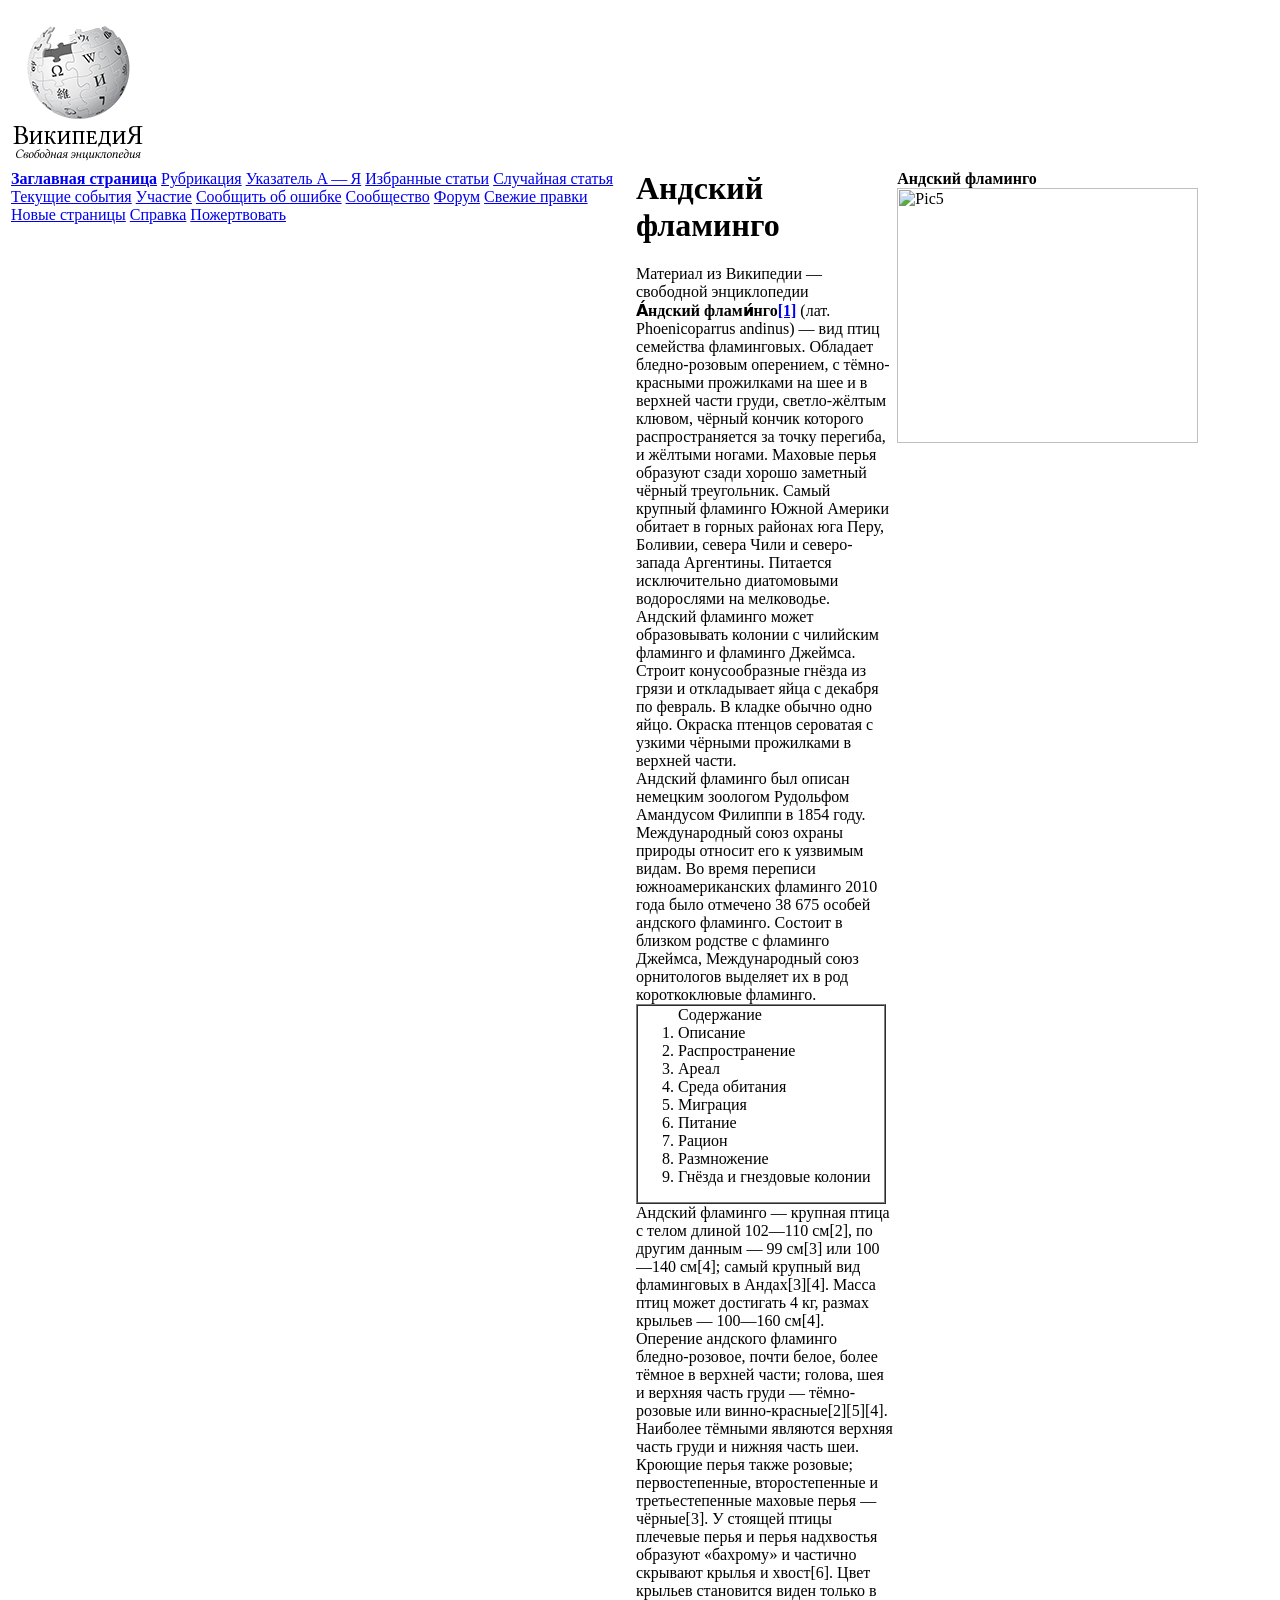
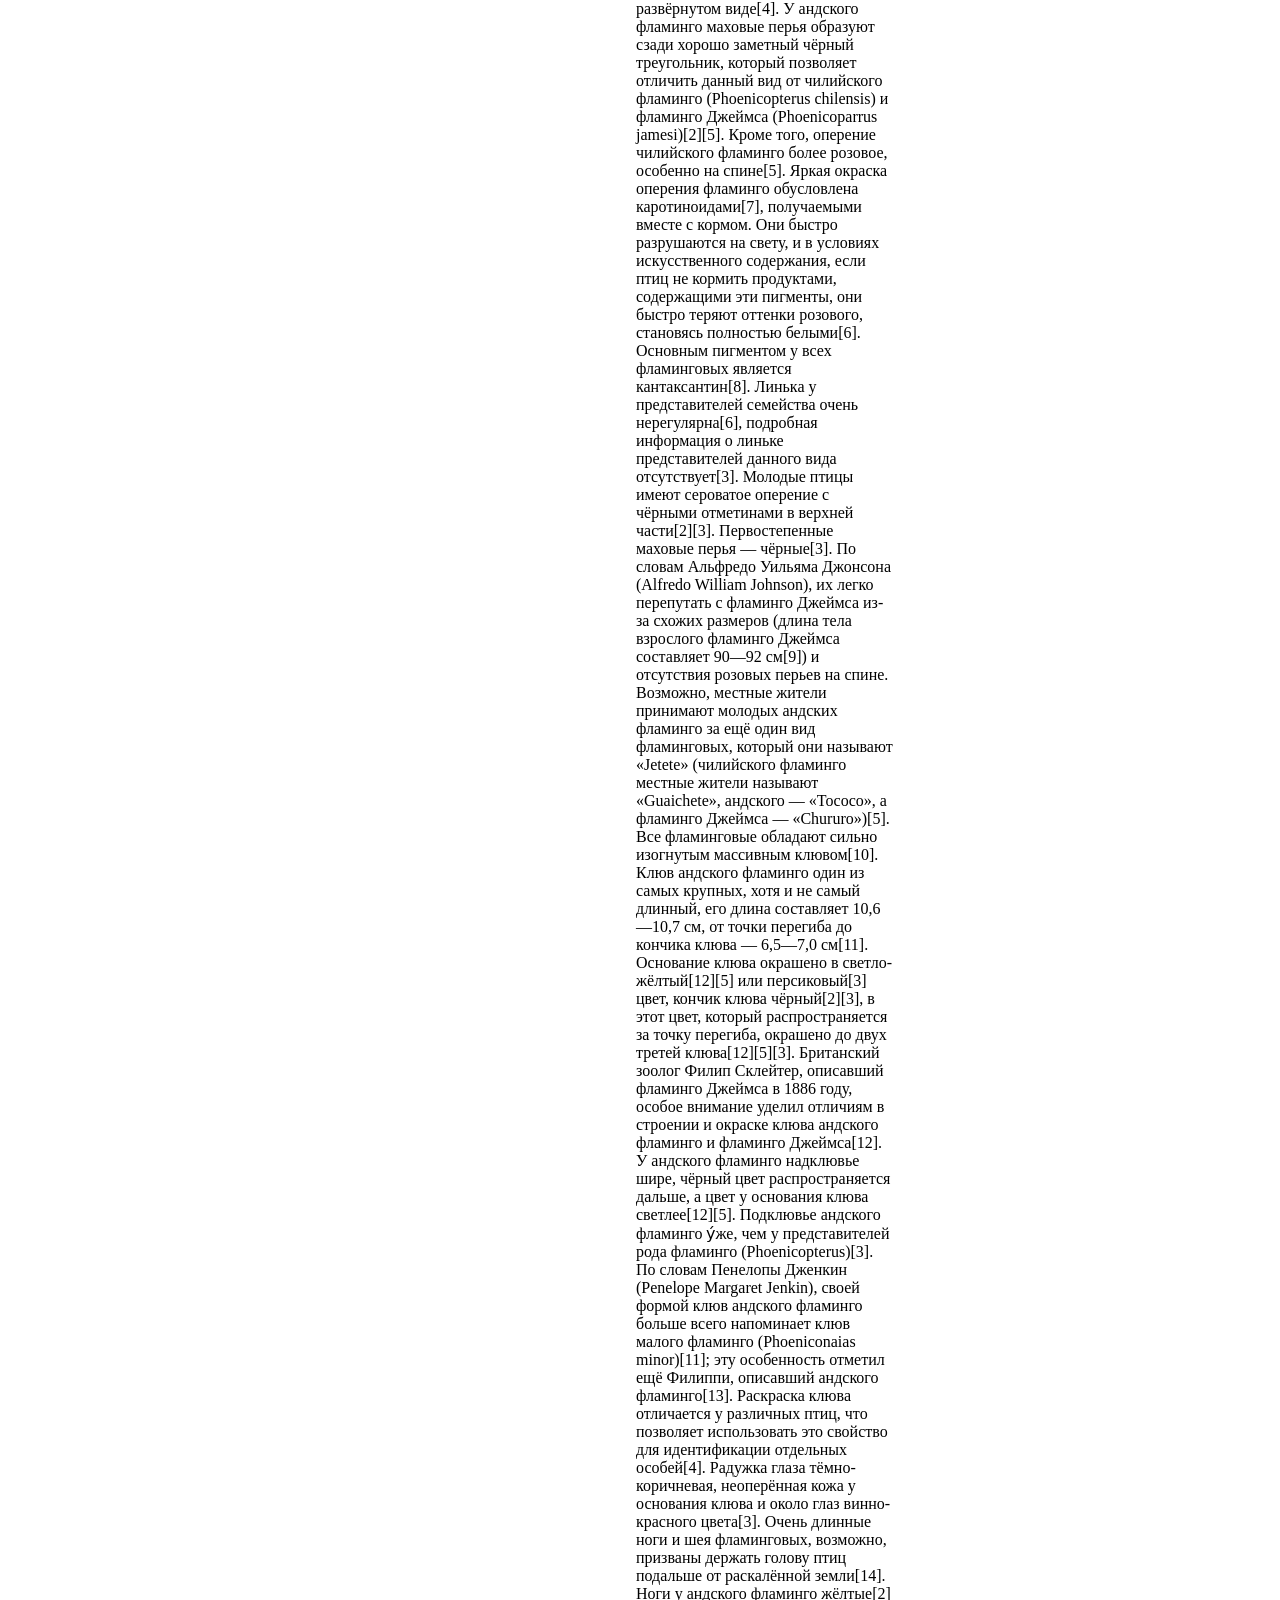
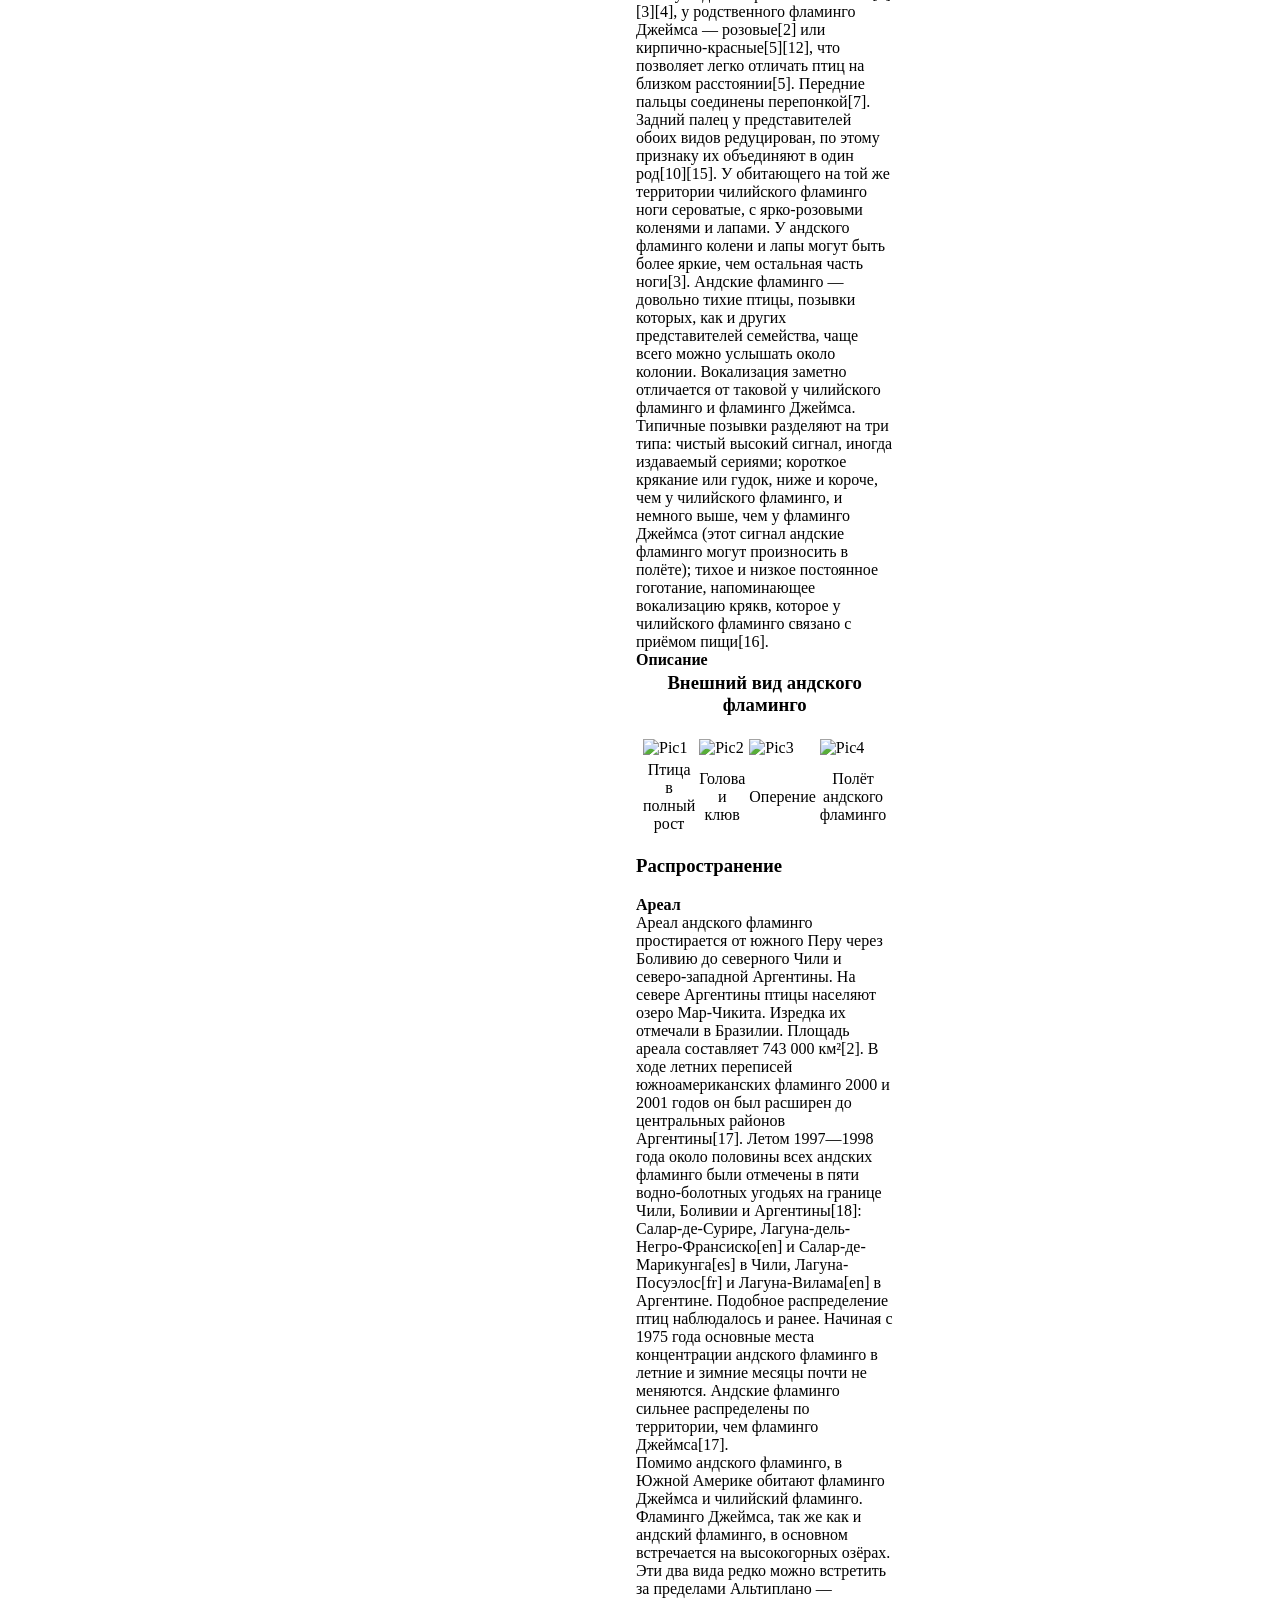
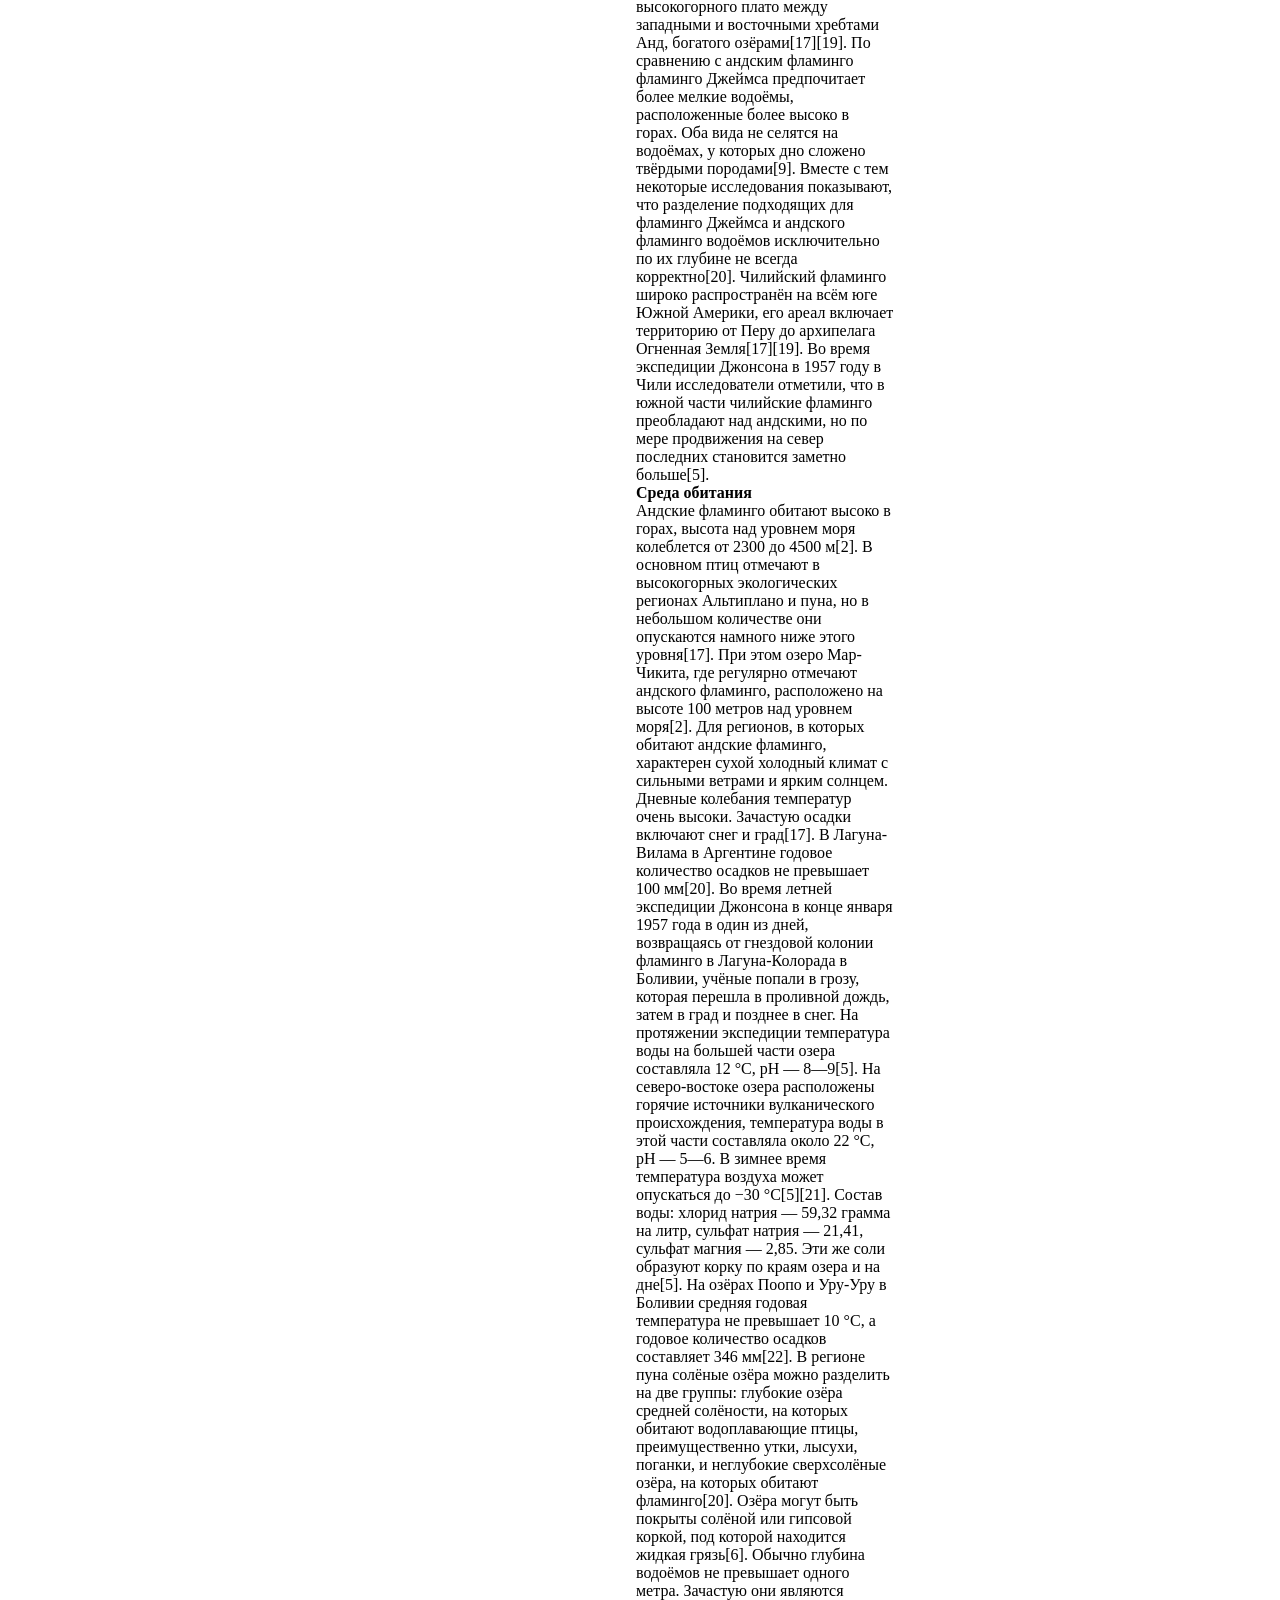
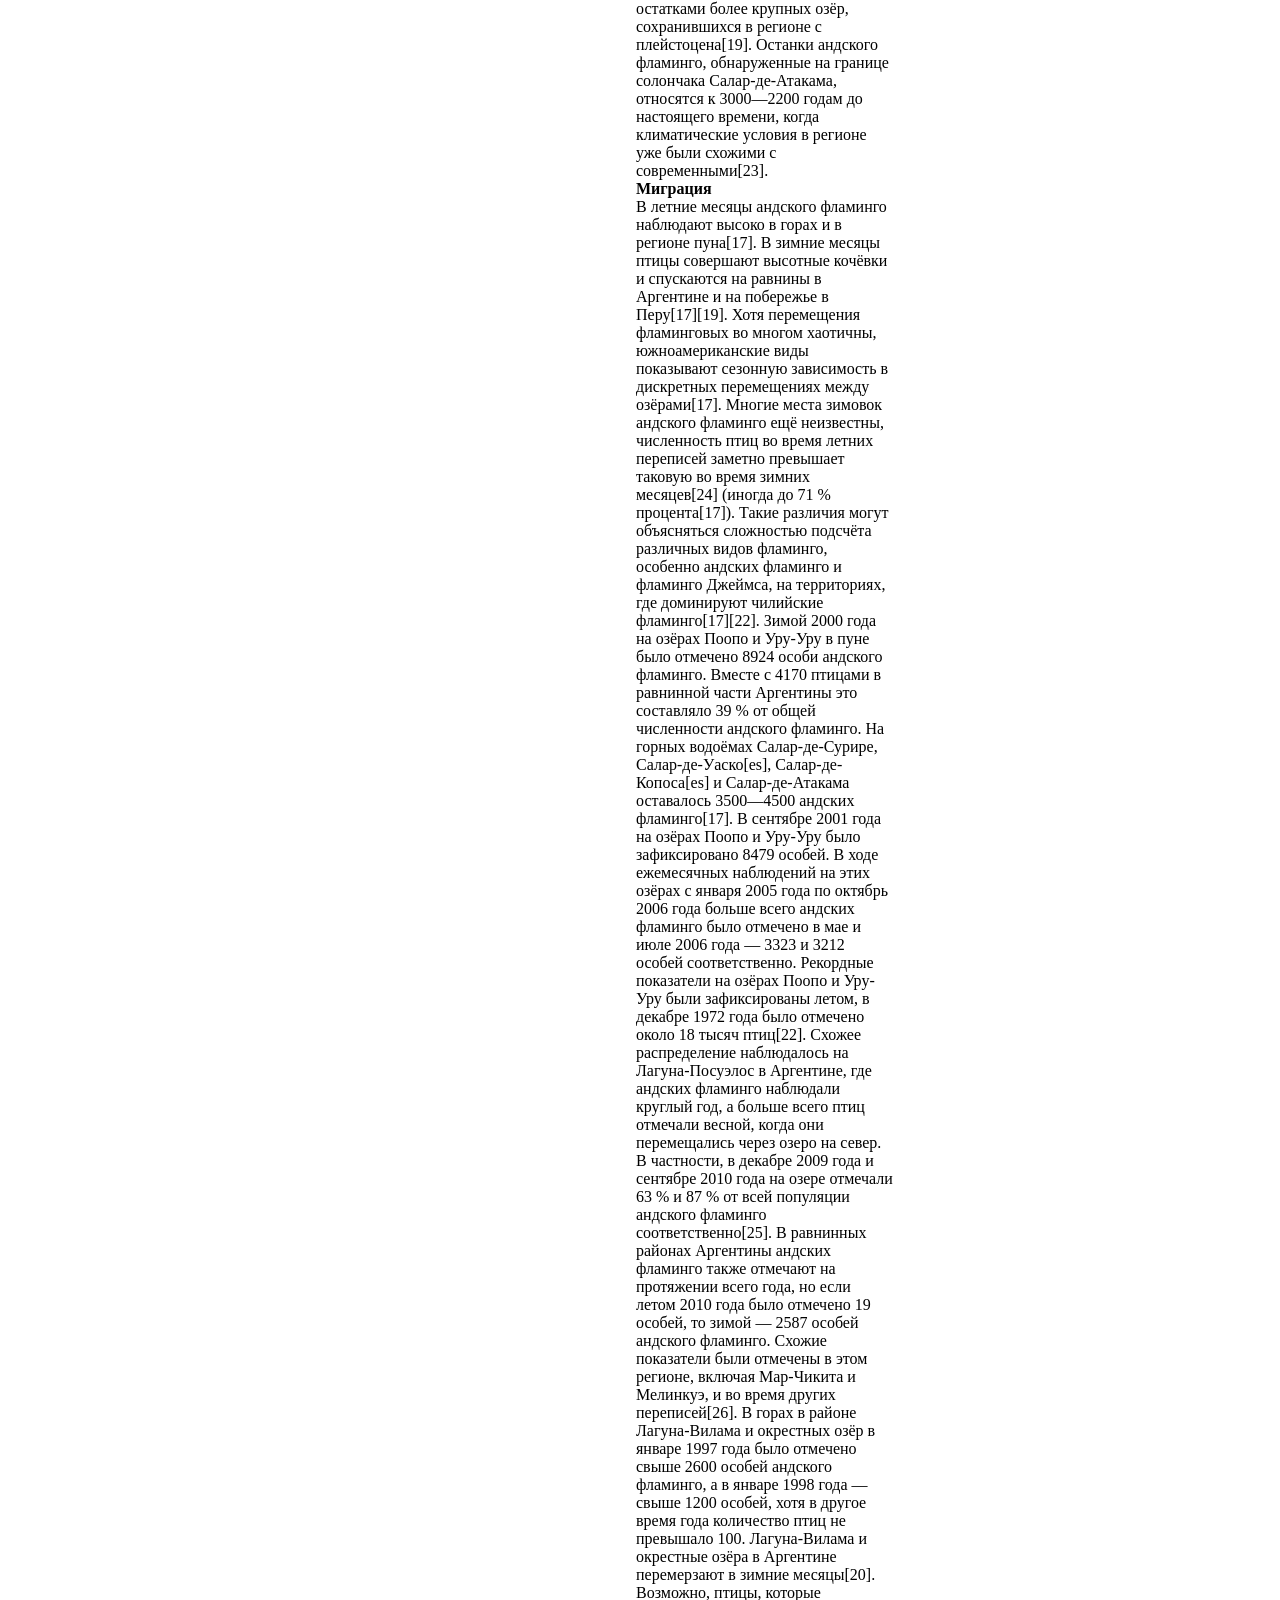
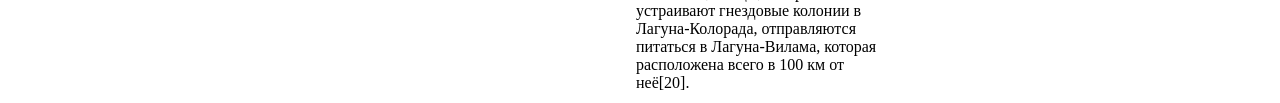
==== HW2-3/index.html @ 4c5376ca "add hw2-3" ====
<html>
    <head>
        <title> Андский фламинго — Википедия</title>
    </head>
    <body>
        <table border="0"  width="100%">    
        <tr>
            <td colspan=""><img src="./images/logo.png" alt="Logo">
            </td>
            <td></td> 
            <td></td>
        </tr>
        <tr>
         <td width="50%" valign="top">
        <div>
            <a href="./"><b>Заглавная страница</b></a>
            <a href="./">Рубрикация</a>
            <a href="./">Указатель А — Я</a>
            <a href="./">Избранные статьи</a>
            <a href="./">Случайная статья</a>
            <a href="./">Текущие события</a>
            <a href="./">Участие</a>
            <a href="./">Сообщить об ошибке</a>
            <a href="./">Сообщество</a>
            <a href="./">Форум</a>
            <a href="./">Свежие правки</a>
            <a href="./">Новые страницы</a>
            <a href="./">Справка</a>
            <a href="./">Пожертвовать</a>
        </div>
            <td>
                <div>
                    <h1 lang="ru">Андский фламинго</h1>
                    <div>Материал из Википедии — свободной энциклопедии
                    </div>
                    <div>
                        <span><b>А́ндский флами́нго<a href="blank">[1]</a></b> (лат. Phoenicoparrus andinus) — вид птиц семейства фламинговых. Обладает бледно-розовым оперением, с тёмно-красными прожилками на шее и в верхней части груди, светло-жёлтым клювом, чёрный кончик которого распространяется за точку перегиба, и жёлтыми ногами. Маховые перья образуют сзади хорошо заметный чёрный треугольник. Самый крупный фламинго Южной Америки обитает в горных районах юга Перу, Боливии, севера Чили и северо-запада Аргентины. Питается исключительно диатомовыми водорослями на мелководье. Андский фламинго может образовывать колонии с чилийским фламинго и фламинго Джеймса. Строит конусообразные гнёзда из грязи и откладывает яйца с декабря по февраль. В кладке обычно одно яйцо. Окраска птенцов сероватая с узкими чёрными прожилками в верхней части. </span>
                    </div>
                </div>
                <div>
                        <span>Андский фламинго был описан немецким зоологом Рудольфом Амандусом Филиппи в 1854 году. Международный союз охраны природы относит его к уязвимым видам. Во время переписи южноамериканских фламинго 2010 года было отмечено 38 675 особей андского фламинго. Состоит в близком родстве с фламинго Джеймса, Международный союз орнитологов выделяет их в род короткоклювые фламинго.</span>
                </div>
                <div>
                        <table border="1" width="250" cellspacing="0" cellpadding="0"> 
                            <tr>
                                <td>
                                    <ol><span>Содержание</span>
                                                    <li>Описание</li>
                                                    <li>Распространение</li>
                                                    <li>Ареал</li>
                                                    <li>Среда обитания</li>
                                                    <li>Миграция</li>
                                                    <li>Питание</li>
                                                    <li>Рацион</li>
                                                    <li>Размножение</li>
                                                    <li>Гнёзда и гнездовые колонии</li>
                                                </ol>
                                            </td>
                                        </tr>
                                    </table>
                                </div>
                                    <div>
                                        <span>                         
                                            Андский фламинго — крупная птица с телом длиной 102—110 см[2], по другим данным — 99 см[3] или 100—140 см[4]; самый крупный вид фламинговых в Андах[3][4]. Масса птиц может достигать 4 кг, размах крыльев — 100—160 см[4].
                                            Оперение андского фламинго бледно-розовое, почти белое, более тёмное в верхней части; голова, шея и верхняя часть груди — тёмно-розовые или винно-красные[2][5][4]. Наиболее тёмными являются верхняя часть груди и нижняя часть шеи. Кроющие перья также розовые; первостепенные, второстепенные и третьестепенные маховые перья — чёрные[3]. У стоящей птицы плечевые перья и перья надхвостья образуют «бахрому» и частично скрывают крылья и хвост[6]. Цвет крыльев становится виден только в развёрнутом виде[4]. У андского фламинго маховые перья образуют сзади хорошо заметный чёрный треугольник, который позволяет отличить данный вид от чилийского фламинго (Phoenicopterus chilensis) и фламинго Джеймса (Phoenicoparrus jamesi)[2][5]. Кроме того, оперение чилийского фламинго более розовое, особенно на спине[5]. Яркая окраска оперения фламинго обусловлена каротиноидами[7], получаемыми вместе с кормом. Они быстро разрушаются на свету, и в условиях искусственного содержания, если птиц не кормить продуктами, содержащими эти пигменты, они быстро теряют оттенки розового, становясь полностью белыми[6]. Основным пигментом у всех фламинговых является кантаксантин[8]. Линька у представителей семейства очень нерегулярна[6], подробная информация о линьке представителей данного вида отсутствует[3].
                                            Молодые птицы имеют сероватое оперение с чёрными отметинами в верхней части[2][3]. Первостепенные маховые перья — чёрные[3]. По словам Альфредо Уильяма Джонсона (Alfredo William Johnson), их легко перепутать с фламинго Джеймса из-за схожих размеров (длина тела взрослого фламинго Джеймса составляет 90—92 см[9]) и отсутствия розовых перьев на спине. Возможно, местные жители принимают молодых андских фламинго за ещё один вид фламинговых, который они называют «Jetete» (чилийского фламинго местные жители называют «Guaichete», андского — «Tococo», а фламинго Джеймса — «Chururo»)[5].
                                            Все фламинговые обладают сильно изогнутым массивным клювом[10]. Клюв андского фламинго один из самых крупных, хотя и не самый длинный, его длина составляет 10,6—10,7 см, от точки перегиба до кончика клюва — 6,5—7,0 см[11]. Основание клюва окрашено в светло-жёлтый[12][5] или персиковый[3] цвет, кончик клюва чёрный[2][3], в этот цвет, который распространяется за точку перегиба, окрашено до двух третей клюва[12][5][3]. Британский зоолог Филип Склейтер, описавший фламинго Джеймса в 1886 году, особое внимание уделил отличиям в строении и окраске клюва андского фламинго и фламинго Джеймса[12]. У андского фламинго надклювье шире, чёрный цвет распространяется дальше, а цвет у основания клюва светлее[12][5]. Подклювье андского фламинго у́же, чем у представителей рода фламинго (Phoenicopterus)[3]. По словам Пенелопы Дженкин (Penelope Margaret Jenkin), своей формой клюв андского фламинго больше всего напоминает клюв малого фламинго (Phoeniconaias minor)[11]; эту особенность отметил ещё Филиппи, описавший андского фламинго[13]. Раскраска клюва отличается у различных птиц, что позволяет использовать это свойство для идентификации отдельных особей[4]. Радужка глаза тёмно-коричневая, неоперённая кожа у основания клюва и около глаз винно-красного цвета[3].
                                            Очень длинные ноги и шея фламинговых, возможно, призваны держать голову птиц подальше от раскалённой земли[14]. Ноги у андского фламинго жёлтые[2][3][4], у родственного фламинго Джеймса — розовые[2] или кирпично-красные[5][12], что позволяет легко отличать птиц на близком расстоянии[5]. Передние пальцы соединены перепонкой[7]. Задний палец у представителей обоих видов редуцирован, по этому признаку их объединяют в один род[10][15]. У обитающего на той же территории чилийского фламинго ноги сероватые, с ярко-розовыми коленями и лапами. У андского фламинго колени и лапы могут быть более яркие, чем остальная часть ноги[3].
                                            Андские фламинго — довольно тихие птицы, позывки которых, как и других представителей семейства, чаще всего можно услышать около колонии. Вокализация заметно отличается от таковой у чилийского фламинго и фламинго Джеймса. Типичные позывки разделяют на три типа: чистый высокий сигнал, иногда издаваемый сериями; короткое крякание или гудок, ниже и короче, чем у чилийского фламинго, и немного выше, чем у фламинго Джеймса (этот сигнал андские фламинго могут произносить в полёте); тихое и низкое постоянное гоготание, напоминающее вокализацию крякв, которое у чилийского фламинго связано с приёмом пищи[16].
                                        </span>  
                                    </div>

                                    <div><span><b>Описание</b></span></div>
                                    <div>
                                        <table border="0" width="50%">
                                        <tr>
                                            <td colspan="6" align="center"><span><h3>Внешний вид андского фламинго</h3></span></td>
                                        </tr>
                                        <tr>
                                            <td width="20%"></td>
                                            <td><img src="https://upload.wikimedia.org/wikipedia/commons/thumb/8/8e/Laguna_Chaxa.jpg/338px-Laguna_Chaxa.jpg" alt="Pic1"></td>
                                            <td><img src="https://upload.wikimedia.org/wikipedia/commons/thumb/9/9b/FLAMINGO_LAGUNA_CHAXA_SAN_PEDRO_DE_ATACAMA.jpg/400px-FLAMINGO_LAGUNA_CHAXA_SAN_PEDRO_DE_ATACAMA.jpg" alt="Pic2"></td>
                                            <td><img src="https://upload.wikimedia.org/wikipedia/commons/thumb/4/43/Andean_Flamingo_%28Phoenicoparrus_andinus%29.jpg/225px-Andean_Flamingo_%28Phoenicoparrus_andinus%29.jpg" alt="Pic3"></td>
                                            <td><img src="https://upload.wikimedia.org/wikipedia/commons/thumb/1/1c/Flamingo_Flying.jpg/338px-Flamingo_Flying.jpg" alt="Pic4"></td>
                                            <td width="20%"></td>
                                        </tr>
                                        <tr>
                                            <td width="20%"></td>
                                            <td align="center"><span>Птица в полный рост</span></td>
                                            <td align="center"><span>Голова и клюв</span></td>
                                            <td align="center"><span>Оперение</span></td>
                                            <td align="center"><span>Полёт андского фламинго</span></td>
                                            <td width="20%"></td>
                                        </tr>                       
                                    </table></div>
                                    <div><h3>Распространение</h3></div>
                                    <div><b>Ареал</b></div>
                                    <div>
                                            Ареал андского фламинго простирается от южного Перу через Боливию до северного Чили и северо-западной Аргентины. На севере Аргентины птицы населяют озеро Мар-Чикита. Изредка их отмечали в Бразилии. Площадь ареала составляет 743 000 км²[2]. В ходе летних переписей южноамериканских фламинго 2000 и 2001 годов он был расширен до центральных районов Аргентины[17]. Летом 1997—1998 года около половины всех андских фламинго были отмечены в пяти водно-болотных угодьях на границе Чили, Боливии и Аргентины[18]: Салар-де-Сурире, Лагуна-дель-Негро-Франсиско[en] и Салар-де-Марикунга[es] в Чили, Лагуна-Посуэлос[fr] и Лагуна-Вилама[en] в Аргентине. Подобное распределение птиц наблюдалось и ранее. Начиная с 1975 года основные места концентрации андского фламинго в летние и зимние месяцы почти не меняются. Андские фламинго сильнее распределены по территории, чем фламинго Джеймса[17].
                                        <div>Помимо андского фламинго, в Южной Америке обитают фламинго Джеймса и чилийский фламинго. Фламинго Джеймса, так же как и андский фламинго, в основном встречается на высокогорных озёрах. Эти два вида редко можно встретить за пределами Альтиплано — высокогорного плато между западными и восточными хребтами Анд, богатого озёрами[17][19]. По сравнению с андским фламинго фламинго Джеймса предпочитает более мелкие водоёмы, расположенные более высоко в горах. Оба вида не селятся на водоёмах, у которых дно сложено твёрдыми породами[9]. Вместе с тем некоторые исследования показывают, что разделение подходящих для фламинго Джеймса и андского фламинго водоёмов исключительно по их глубине не всегда корректно[20]. Чилийский фламинго широко распространён на всём юге Южной Америки, его ареал включает территорию от Перу до архипелага Огненная Земля[17][19]. Во время экспедиции Джонсона в 1957 году в Чили исследователи отметили, что в южной части чилийские фламинго преобладают над андскими, но по мере продвижения на север последних становится заметно больше[5].</div>
                                        <div><span><b>Среда обитания</b></span></div>
                                            Андские фламинго обитают высоко в горах, высота над уровнем моря колеблется от 2300 до 4500 м[2]. В основном птиц отмечают в высокогорных экологических регионах Альтиплано и пуна, но в небольшом количестве они опускаются намного ниже этого уровня[17]. При этом озеро Мар-Чикита, где регулярно отмечают андского фламинго, расположено на высоте 100 метров над уровнем моря[2].
                                            Для регионов, в которых обитают андские фламинго, характерен сухой холодный климат с сильными ветрами и ярким солнцем. Дневные колебания температур очень высоки. Зачастую осадки включают снег и град[17]. В Лагуна-Вилама в Аргентине годовое количество осадков не превышает 100 мм[20]. Во время летней экспедиции Джонсона в конце января 1957 года в один из дней, возвращаясь от гнездовой колонии фламинго в Лагуна-Колорада в Боливии, учёные попали в грозу, которая перешла в проливной дождь, затем в град и позднее в снег. На протяжении экспедиции температура воды на большей части озера составляла 12 °C, pH — 8—9[5]. На северо-востоке озера расположены горячие источники вулканического происхождения, температура воды в этой части составляла около 22 °C, pH — 5—6. В зимнее время температура воздуха может опускаться до −30 °C[5][21]. Состав воды: хлорид натрия — 59,32 грамма на литр, сульфат натрия — 21,41, сульфат магния — 2,85. Эти же соли образуют корку по краям озера и на дне[5]. На озёрах Поопо и Уру-Уру в Боливии средняя годовая температура не превышает 10 °C, а годовое количество осадков составляет 346 мм[22].
                                            В регионе пуна солёные озёра можно разделить на две группы: глубокие озёра средней солёности, на которых обитают водоплавающие птицы, преимущественно утки, лысухи, поганки, и неглубокие сверхсолёные озёра, на которых обитают фламинго[20]. Озёра могут быть покрыты солёной или гипсовой коркой, под которой находится жидкая грязь[6]. Обычно глубина водоёмов не превышает одного метра. Зачастую они являются остатками более крупных озёр, сохранившихся в регионе с плейстоцена[19]. Останки андского фламинго, обнаруженные на границе солончака Салар-де-Атакама, относятся к 3000—2200 годам до настоящего времени, когда климатические условия в регионе уже были схожими с современными[23].
                                        <div><span><b>Миграция</b></span></div>
                                            В летние месяцы андского фламинго наблюдают высоко в горах и в регионе пуна[17]. В зимние месяцы птицы совершают высотные кочёвки и спускаются на равнины в Аргентине и на побережье в Перу[17][19]. Хотя перемещения фламинговых во многом хаотичны, южноамериканские виды показывают сезонную зависимость в дискретных перемещениях между озёрами[17]. Многие места зимовок андского фламинго ещё неизвестны, численность птиц во время летних переписей заметно превышает таковую во время зимних месяцев[24] (иногда до 71 % процента[17]). Такие различия могут объясняться сложностью подсчёта различных видов фламинго, особенно андских фламинго и фламинго Джеймса, на территориях, где доминируют чилийские фламинго[17][22].
                                            Зимой 2000 года на озёрах Поопо и Уру-Уру в пуне было отмечено 8924 особи андского фламинго. Вместе с 4170 птицами в равнинной части Аргентины это составляло 39 % от общей численности андского фламинго. На горных водоёмах Салар-де-Сурире, Салар-де-Уаско[es], Салар-де-Копоса[es] и Салар-де-Атакама оставалось 3500—4500 андских фламинго[17]. В сентябре 2001 года на озёрах Поопо и Уру-Уру было зафиксировано 8479 особей. В ходе ежемесячных наблюдений на этих озёрах с января 2005 года по октябрь 2006 года больше всего андских фламинго было отмечено в мае и июле 2006 года — 3323 и 3212 особей соответственно. Рекордные показатели на озёрах Поопо и Уру-Уру были зафиксированы летом, в декабре 1972 года было отмечено около 18 тысяч птиц[22]. Схожее распределение наблюдалось на Лагуна-Посуэлос в Аргентине, где андских фламинго наблюдали круглый год, а больше всего птиц отмечали весной, когда они перемещались через озеро на север. В частности, в декабре 2009 года и сентябре 2010 года на озере отмечали 63 % и 87 % от всей популяции андского фламинго соответственно[25]. В равнинных районах Аргентины андских фламинго также отмечают на протяжении всего года, но если летом 2010 года было отмечено 19 особей, то зимой — 2587 особей андского фламинго. Схожие показатели были отмечены в этом регионе, включая Мар-Чикита и Мелинкуэ, и во время других переписей[26].
                                            В горах в районе Лагуна-Вилама и окрестных озёр в январе 1997 года было отмечено свыше 2600 особей андского фламинго, а в январе 1998 года — свыше 1200 особей, хотя в другое время года количество птиц не превышало 100. Лагуна-Вилама и окрестные озёра в Аргентине перемерзают в зимние месяцы[20]. Возможно, птицы, которые устраивают гнездовые колонии в Лагуна-Колорада, отправляются питаться в Лагуна-Вилама, которая расположена всего в 100 км от неё[20].
                                    </div>
                                </td>
                                <td width="30%" valign="top">
                                    <div><span><b>Андский фламинго</b></span></div>
                                    <div><img width="90%" height="255" src="https://upload.wikimedia.org/wikipedia/commons/thumb/c/c9/Dancing_Flamingo.jpg/550px-Dancing_Flamingo.jpg" alt="Pic5"></div>
                            </td>
        </tr>
        </table>
    </body>
</html>
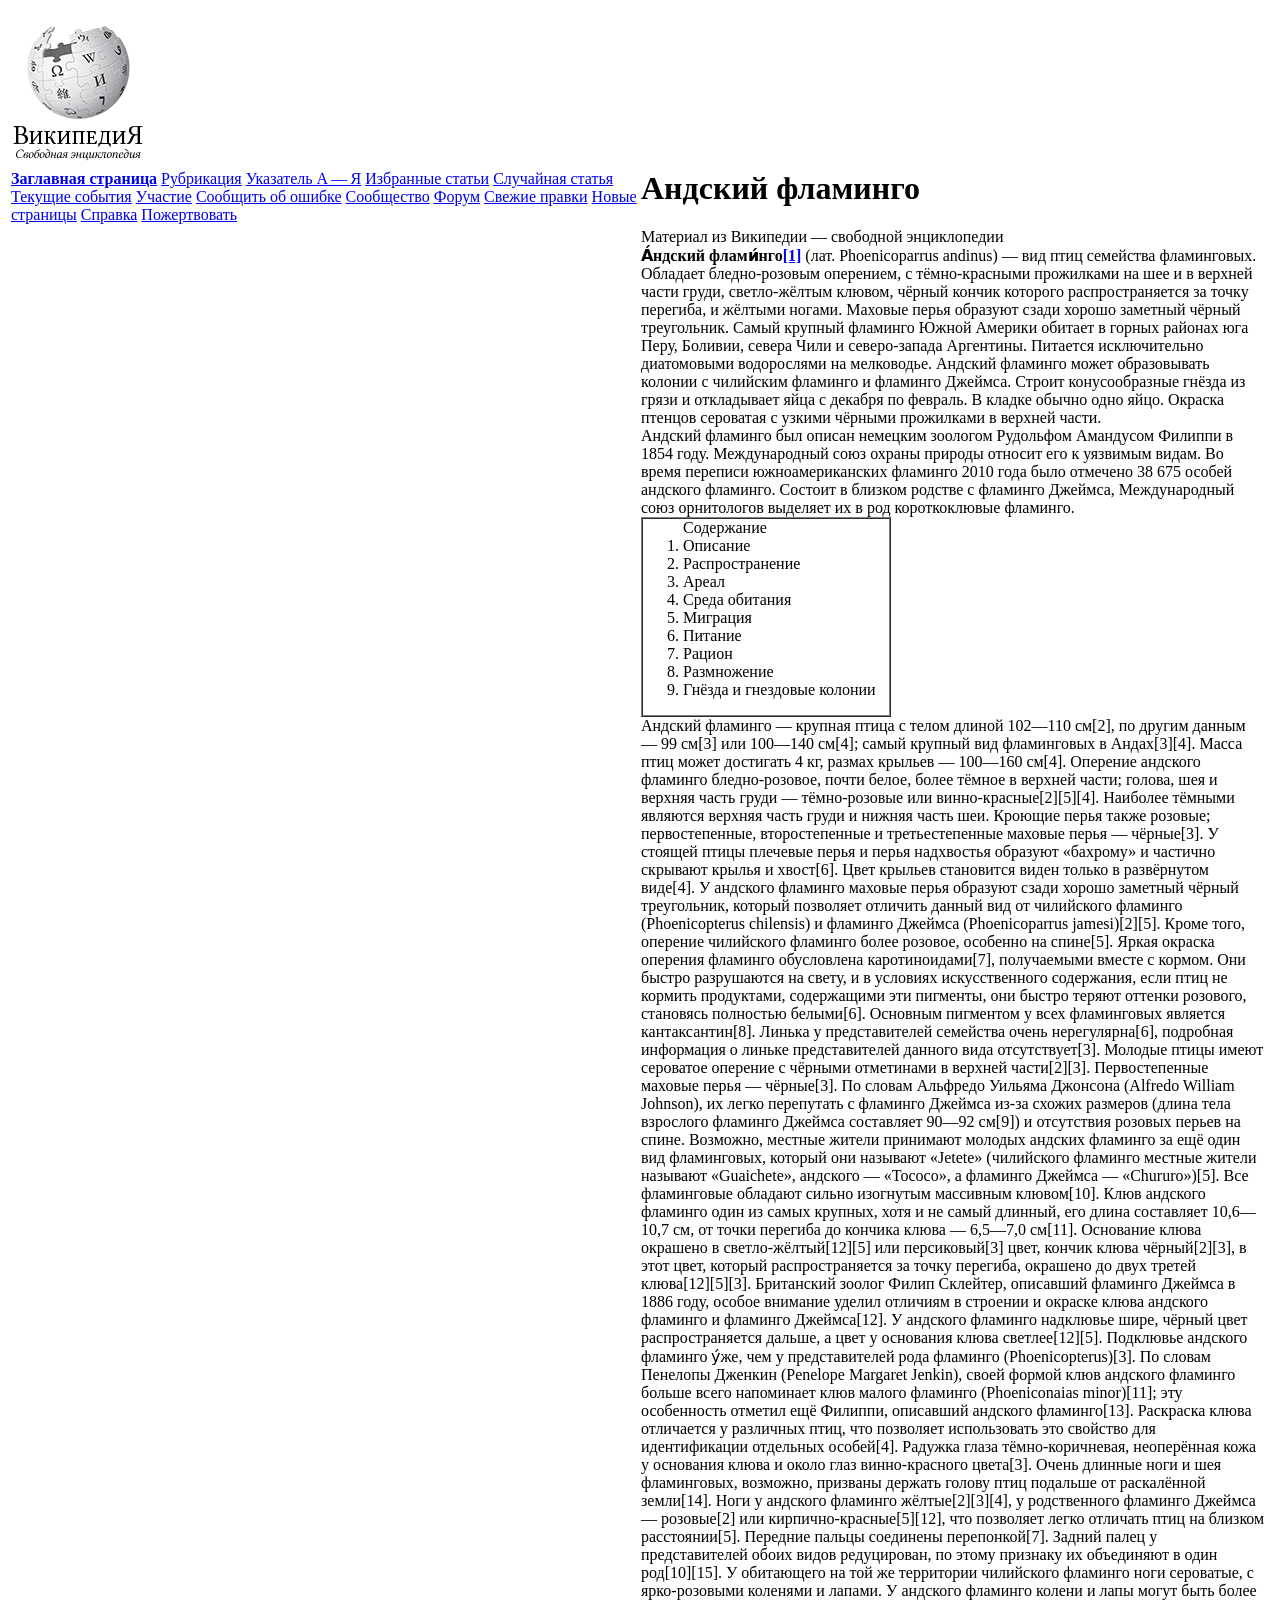
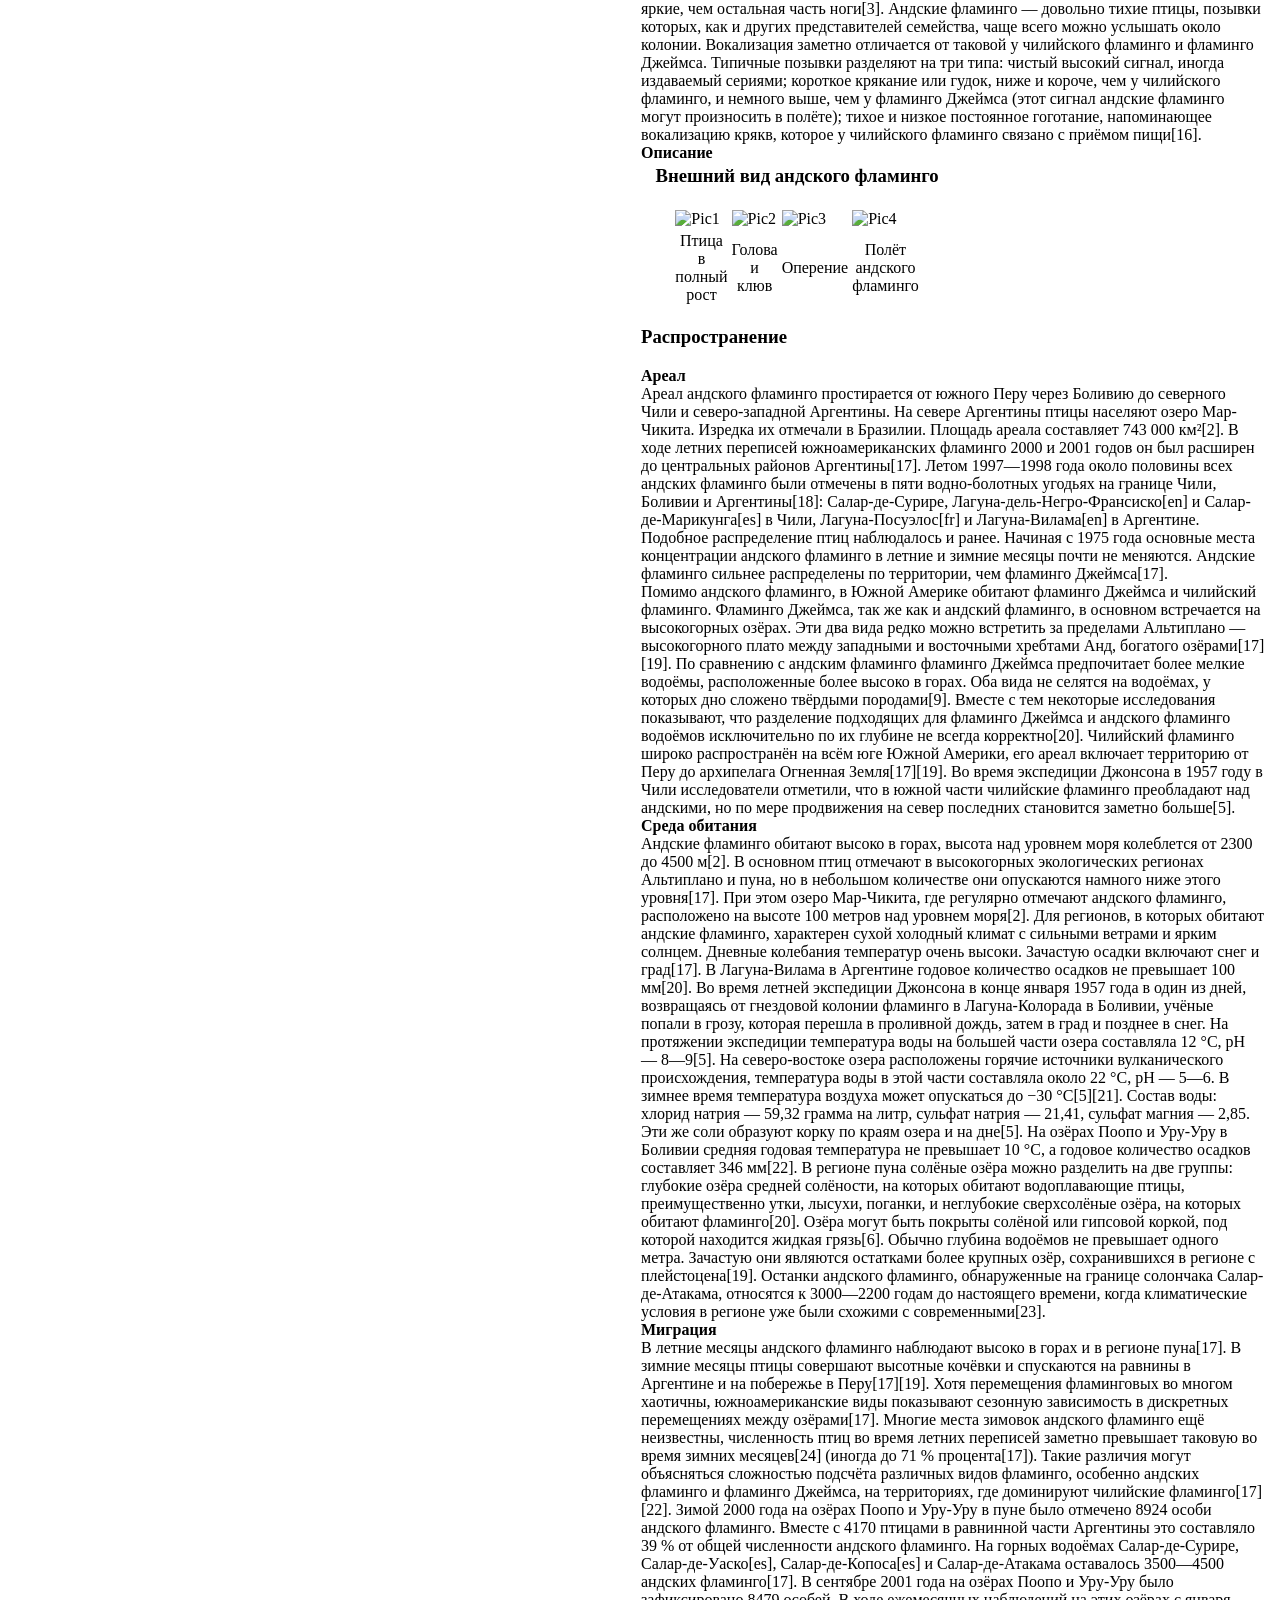
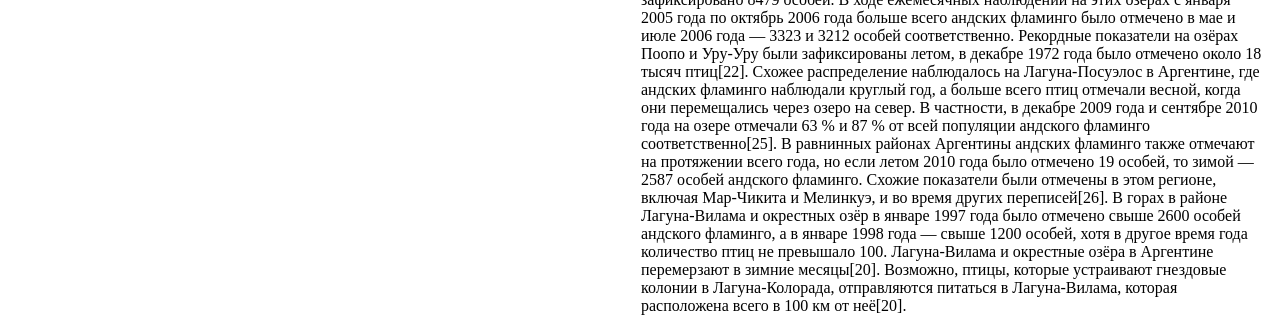
==== commit 7b99ed83: "change code index.html hw-23" ====
--- a/HW2-3/index.html
+++ b/HW2-3/index.html
@@ -108,10 +108,10 @@
                                             В горах в районе Лагуна-Вилама и окрестных озёр в январе 1997 года было отмечено свыше 2600 особей андского фламинго, а в январе 1998 года — свыше 1200 особей, хотя в другое время года количество птиц не превышало 100. Лагуна-Вилама и окрестные озёра в Аргентине перемерзают в зимние месяцы[20]. Возможно, птицы, которые устраивают гнездовые колонии в Лагуна-Колорада, отправляются питаться в Лагуна-Вилама, которая расположена всего в 100 км от неё[20].
                                     </div>
                                 </td>
-                                <td width="30%" valign="top">
+                                <!-- <td width="30%" valign="top">
                                     <div><span><b>Андский фламинго</b></span></div>
                                     <div><img width="90%" height="255" src="https://upload.wikimedia.org/wikipedia/commons/thumb/c/c9/Dancing_Flamingo.jpg/550px-Dancing_Flamingo.jpg" alt="Pic5"></div>
-                            </td>
+                            </td> -->
         </tr>
         </table>
     </body>
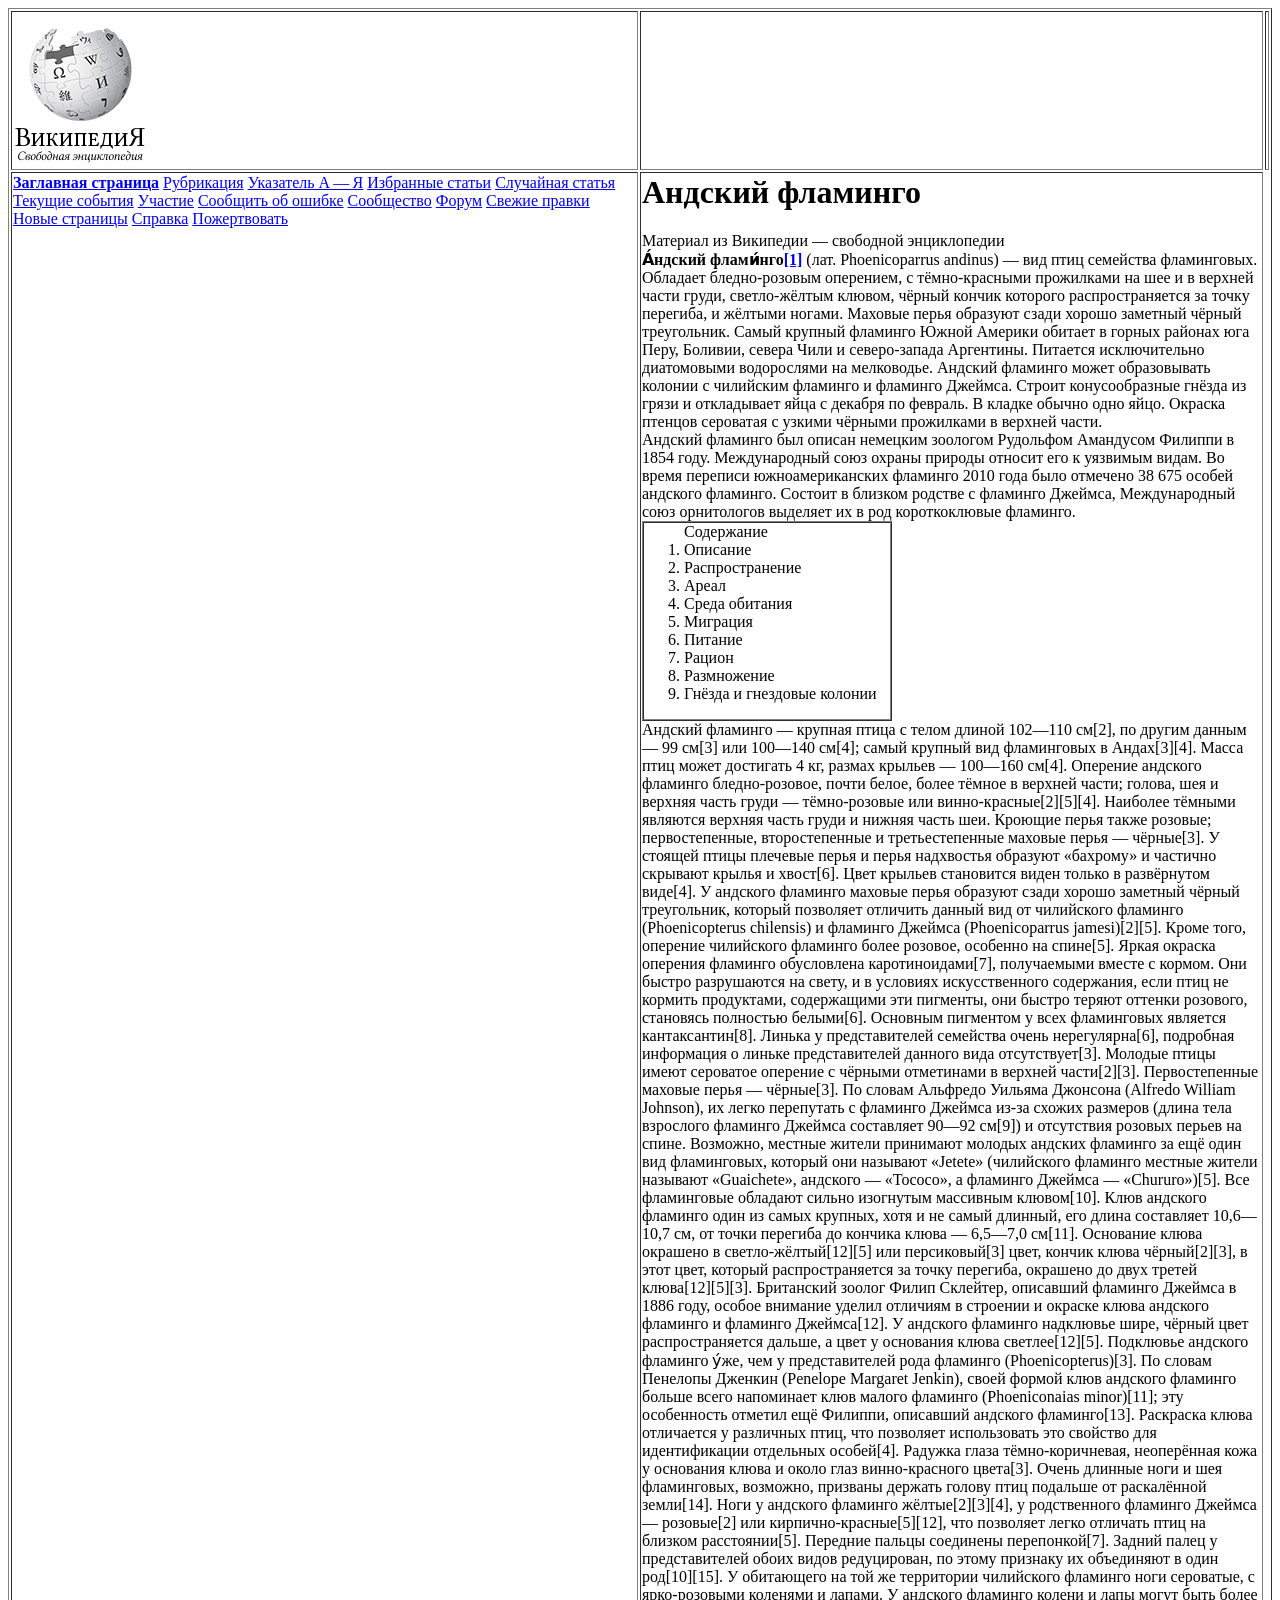
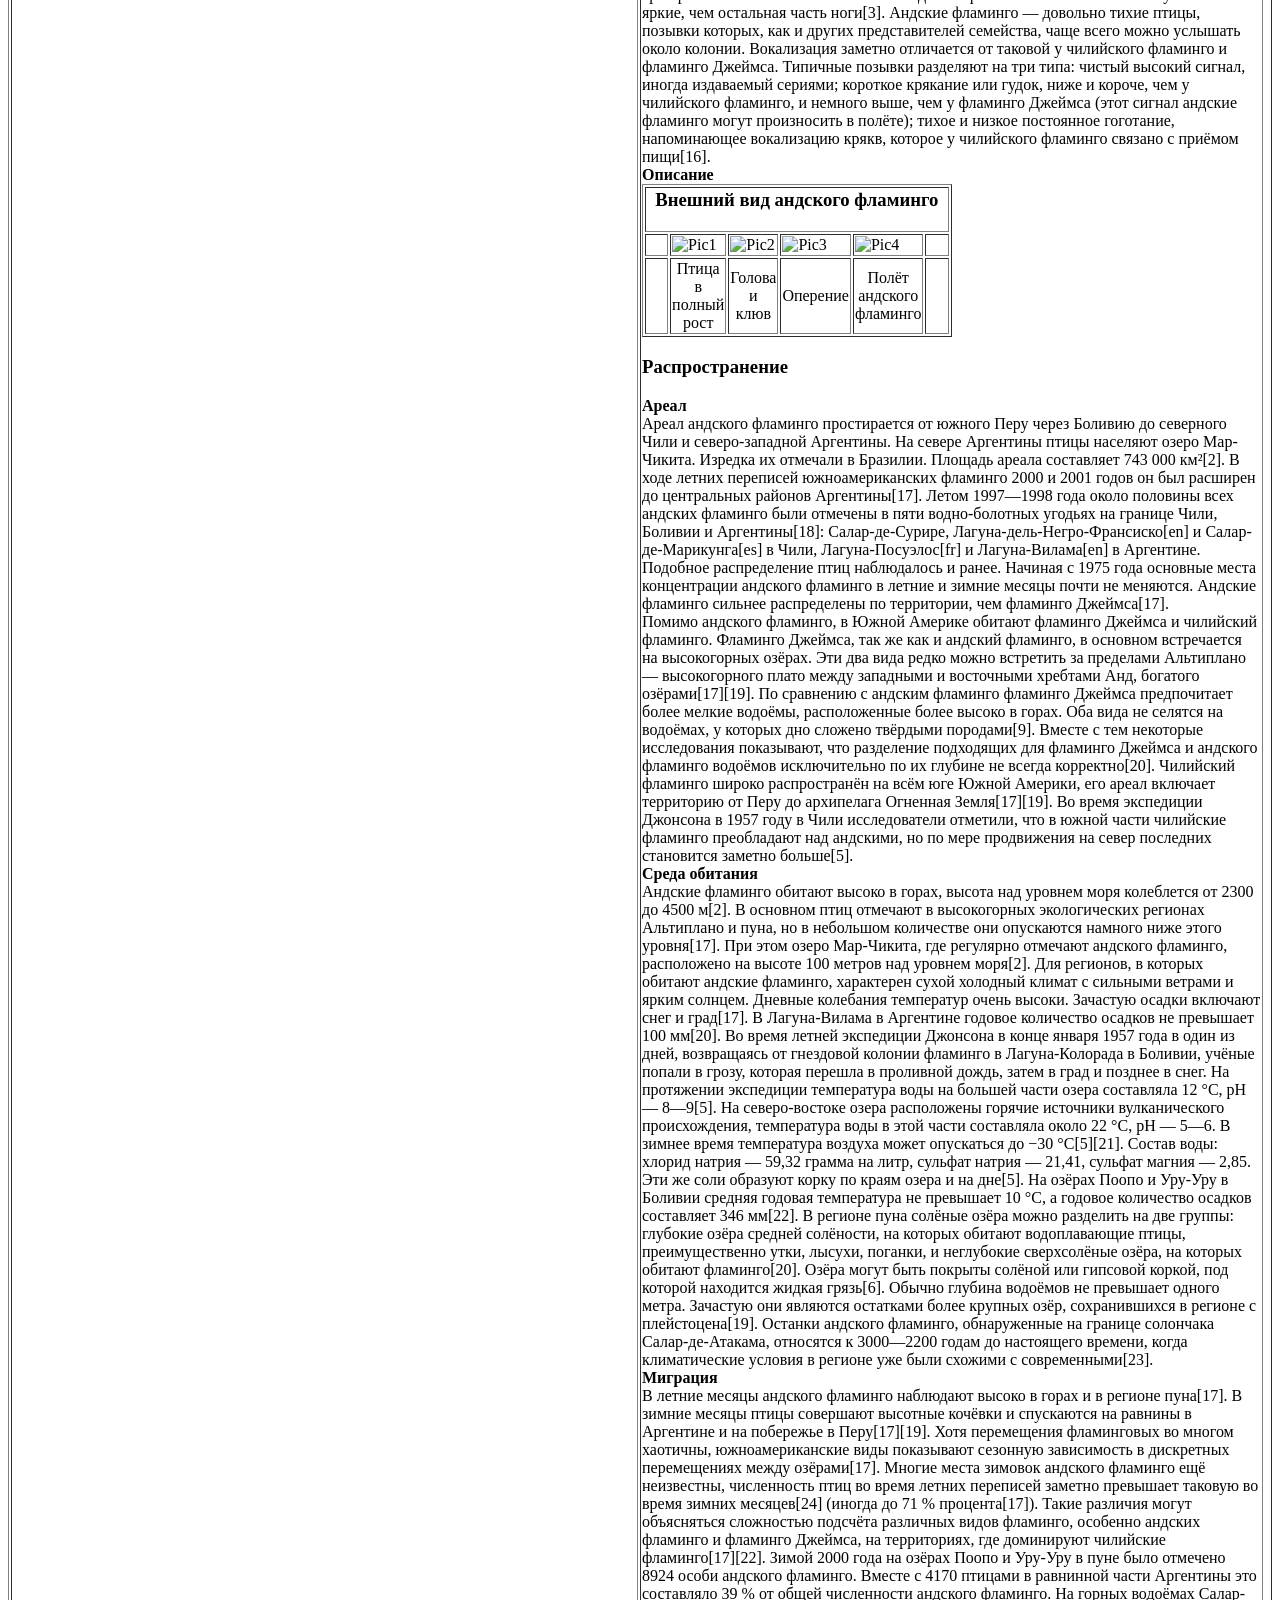
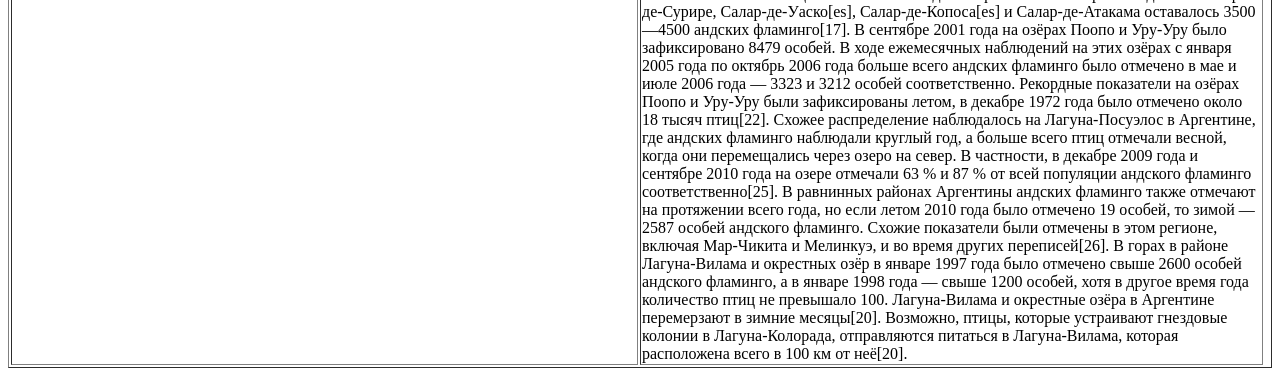
==== commit a277bd49: "1" ====
--- a/HW2-3/index.html
+++ b/HW2-3/index.html
@@ -3,7 +3,7 @@
         <title> Андский фламинго — Википедия</title>
     </head>
     <body>
-        <table border="0"  width="100%">    
+        <table border="1"  width="100%">    
         <tr>
             <td colspan=""><img src="./images/logo.png" alt="Logo">
             </td>
@@ -72,7 +72,7 @@
 
                                     <div><span><b>Описание</b></span></div>
                                     <div>
-                                        <table border="0" width="50%">
+                                        <table border="1" width="50%">
                                         <tr>
                                             <td colspan="6" align="center"><span><h3>Внешний вид андского фламинго</h3></span></td>
                                         </tr>
